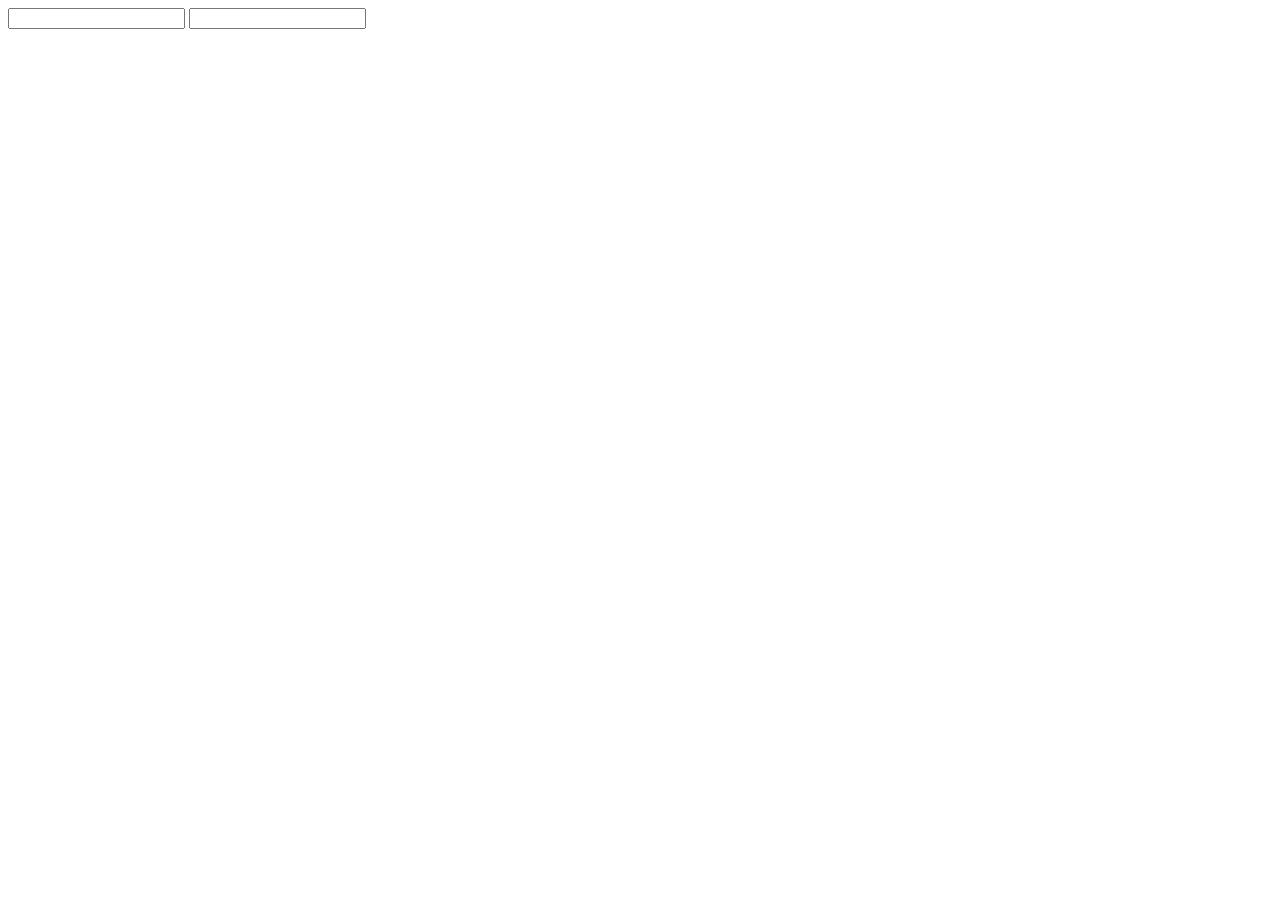
==== forms.html @ 3ce35a38 "main" ====
<!DOCTYPE html>
<html lang="en">
<head>
    <meta charset="UTF-8">
    <meta http-equiv="X-UA-Compatible" content="IE=edge">
    <meta name="viewport" content="width=device-width, initial-scale=1.0">
    <title>Document</title>
</head>
<body>
    <form>
        <input type="number" name="contactnumber" pattern="[0-9]{3}-[0-9]{3}-[0-9]{4}">
        <input type="email" name="emailid" pattern="">
    </form>
</body>
</html>
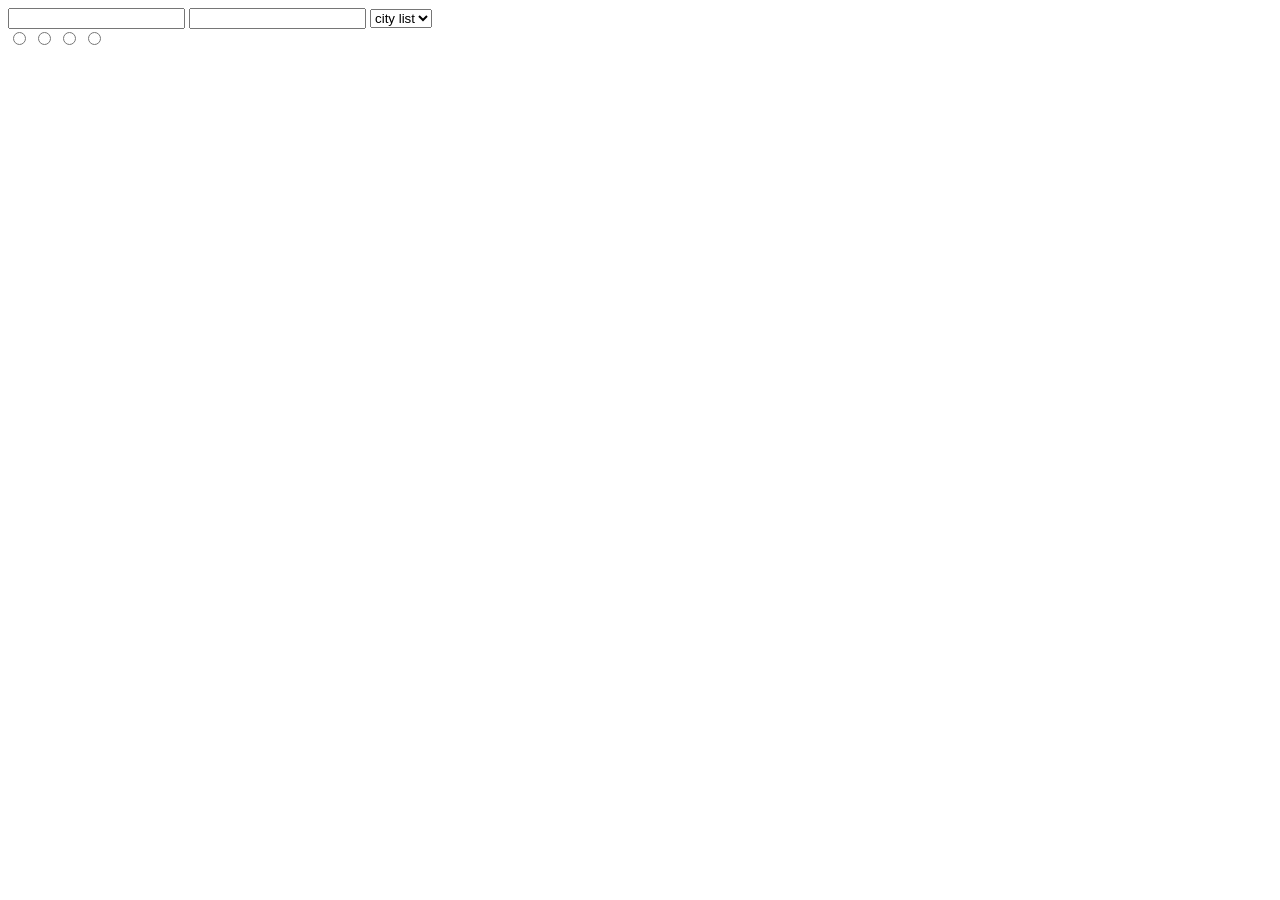
==== commit 781902e0: "main" ====
--- a/forms.html
+++ b/forms.html
@@ -10,6 +10,16 @@
     <form>
         <input type="number" name="contactnumber" pattern="[0-9]{3}-[0-9]{3}-[0-9]{4}">
         <input type="email" name="emailid" pattern="">
+        <select name="cityname">
+            <option selected="" disabled>city list</option>
+             <option value="1">city1</option>
+             <option>city2</option>
+        </select>
+        <br>
+        <input type="radio" name="1">
+        <input type="radio" name="2">
+        <input type="radio" name="3">
+        <input type="radio" name="4">
     </form>
 </body>
 </html>
